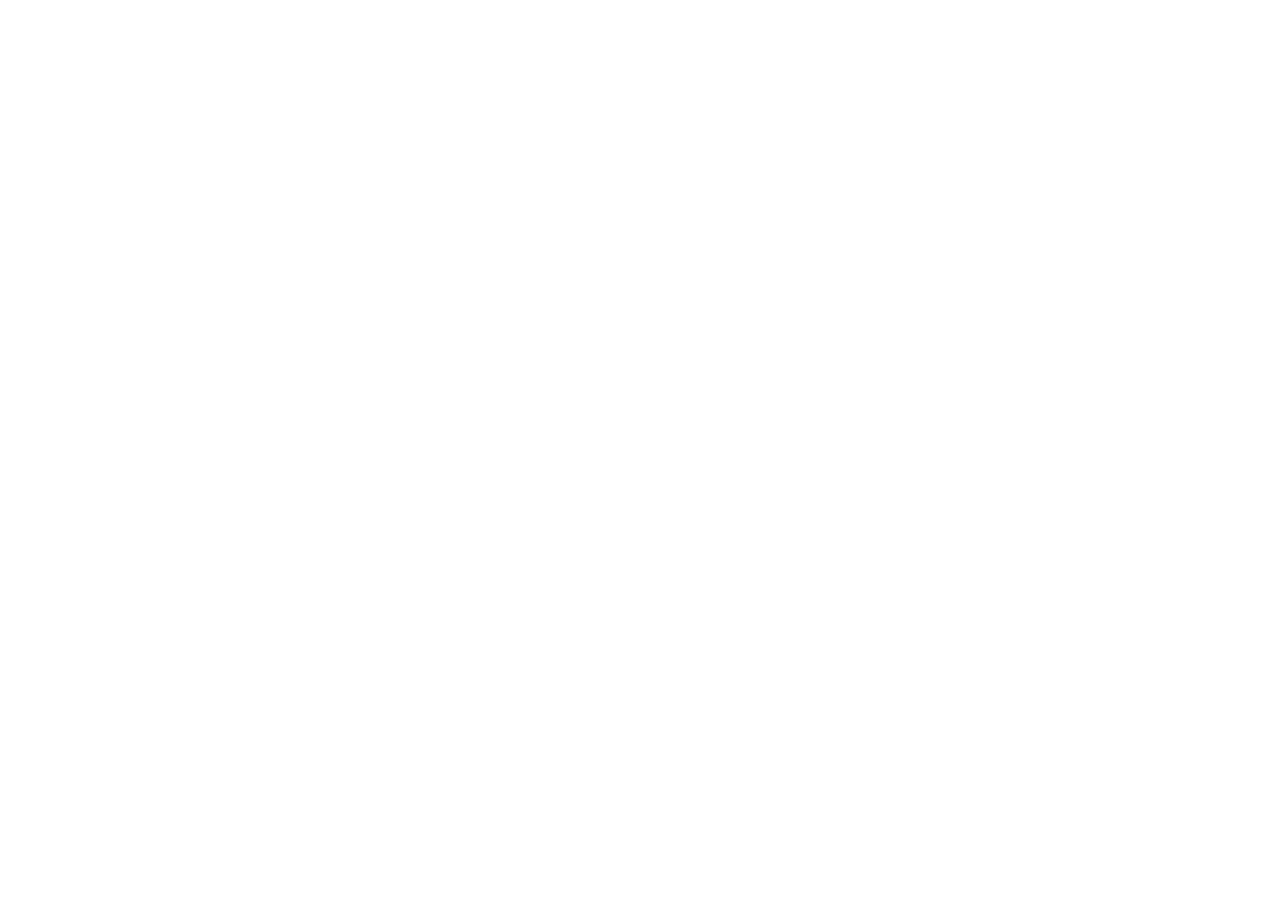
==== team.html @ 8ad2c8af "new page" ====
<!DOCTYPE html>
<html>
  <head>
    <meta charset="utf-8">
    <meta http-equiv="X-UA-Compatible" content="IE=edge">
    <meta name="viewport" content="width=device-width, initial-scale=1">

    <title>L'équipe Keepli</title>

    <link rel="stylesheet" href="https://maxcdn.bootstrapcdn.com/bootstrap/3.2.0/css/bootstrap.min.css">
    <link rel="stylesheet" href="https://maxcdn.bootstrapcdn.com/font-awesome/4.6.3/css/font-awesome.min.css">

    <!-- HTML5 Shim and Respond.js IE8 support of HTML5 elements and media queries -->
    <!-- Leave those next 4 lines if you care about users using IE8 -->
    <!--[if lt IE 9]>
      <script src="https://oss.maxcdn.com/html5shiv/3.7.2/html5shiv.min.js"></script>
      <script src="https://oss.maxcdn.com/respond/1.4.2/respond.min.js"></script>
    <![endif]-->
  </head>
  <body>



    <!-- TODO: Here goes your content! -->



    <!-- Including Bootstrap JS (with its jQuery dependency) so that dynamic components work -->
    <script src="https://ajax.googleapis.com/ajax/libs/jquery/1.11.1/jquery.min.js"></script>
    <script src="https://maxcdn.bootstrapcdn.com/bootstrap/3.2.0/js/bootstrap.min.js"></script>
  </body>
</html>
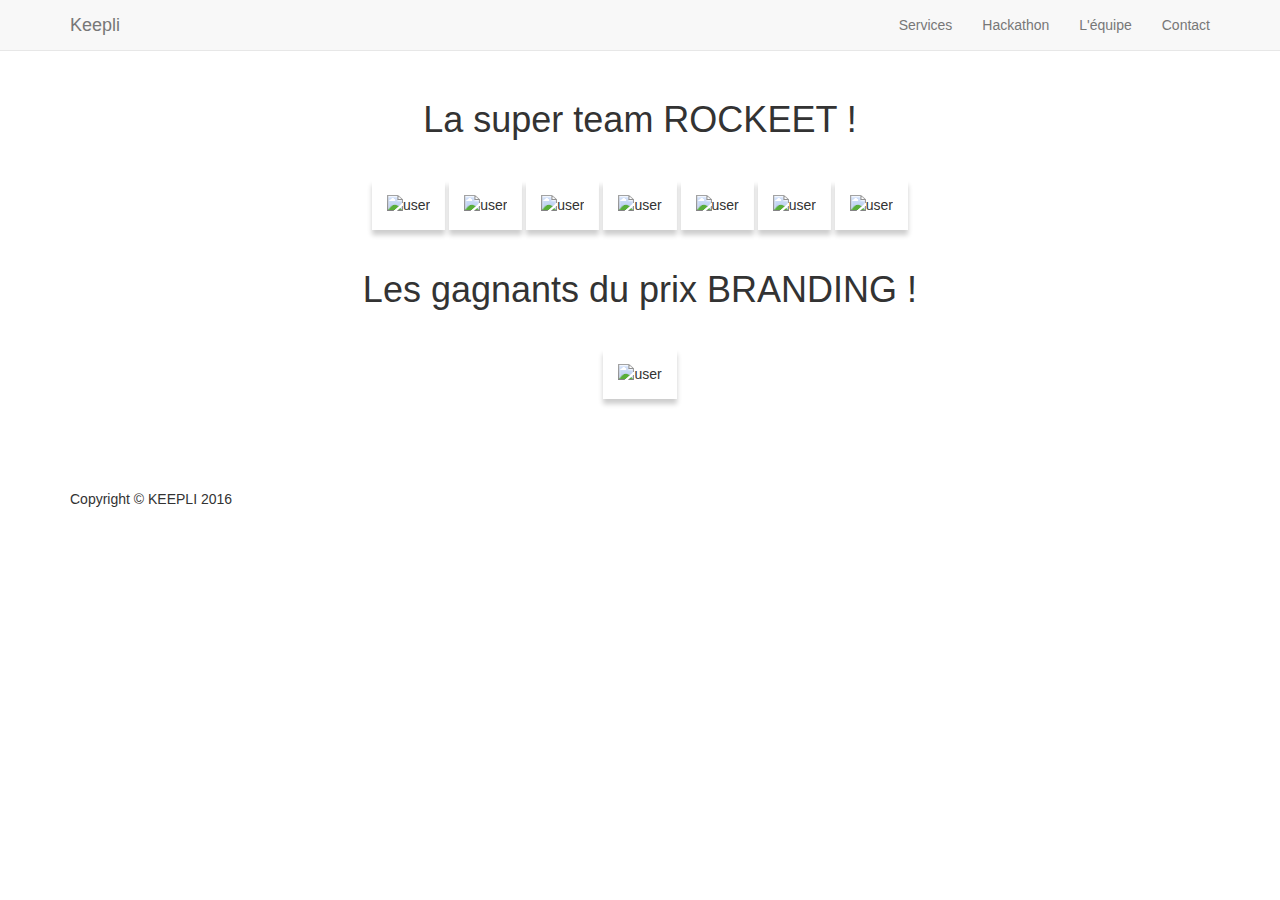
==== commit da773d0d: "Add files via upload" ====
--- a/team.html
+++ b/team.html
@@ -1,29 +1,101 @@
 <!DOCTYPE html>
-<html>
+<html lang="en">
   <head>
     <meta charset="utf-8">
     <meta http-equiv="X-UA-Compatible" content="IE=edge">
     <meta name="viewport" content="width=device-width, initial-scale=1">
 
-    <title>L'équipe Keepli</title>
-
+    <title>Keepli, une appli gagnante</title>
+    <link href="css/bootstrap.min.css" rel="stylesheet">
+    <link rel="stylesheet" type="text/css" href="index.css">
     <link rel="stylesheet" href="https://maxcdn.bootstrapcdn.com/bootstrap/3.2.0/css/bootstrap.min.css">
     <link rel="stylesheet" href="https://maxcdn.bootstrapcdn.com/font-awesome/4.6.3/css/font-awesome.min.css">
-
-    <!-- HTML5 Shim and Respond.js IE8 support of HTML5 elements and media queries -->
-    <!-- Leave those next 4 lines if you care about users using IE8 -->
-    <!--[if lt IE 9]>
-      <script src="https://oss.maxcdn.com/html5shiv/3.7.2/html5shiv.min.js"></script>
-      <script src="https://oss.maxcdn.com/respond/1.4.2/respond.min.js"></script>
-    <![endif]-->
   </head>
   <body>
 
+    <nav id="mainNav" class="navbar navbar-default navbar-custom navbar-fixed-top">
+        <div class="container">
+            <!-- Brand and toggle get grouped for better mobile display -->
+            <div class="navbar-header page-scroll">
+                <button type="button" class="navbar-toggle" data-toggle="collapse" data-target="#bs-example-navbar-collapse-1">
+                    <span class="sr-only">Toggle navigation</span> Menu <i class="fa fa-bars"></i>
+                </button>
+                <a class="navbar-brand page-scroll" href="index.html">Keepli</a>
+            </div>
+
+            <!-- Collect the nav links, forms, and other content for toggling -->
+            <div class="collapse navbar-collapse" id="bs-example-navbar-collapse-1">
+                <ul class="nav navbar-nav navbar-right">
+                    <li class="hidden">
+                        <a href="#page-top"></a>
+                    </li>
+                    <li>
+                        <a class="page-scroll" href="index.html">Services</a>
+                    </li>
+                    <li>
+                        <a class="page-scroll" href="index.html">Hackathon</a>
+                    </li>
+                    <li>
+                        <a class="page-scroll" href="team.html">L'équipe</a>
+                    </li>
+                    <li>
+                        <a class="page-scroll" href="index.html">Contact</a>
+                    </li>
+                </ul>
+            </div>
+            <!-- /.navbar-collapse -->
+        </div>
+        <!-- /.container-fluid -->
+    </nav>
+
+    <!-- space -->
+
+                <p>&nbsp</p>
+                <p>&nbsp</p>
+                <p>&nbsp</p>
+
+    <!-- CONTENT -->
+    <h1 align="center">La super team ROCKEET !</h1>
+    <div align="center" class="media-section">
+      <a id="team_presentation"></a>
+      <img src="img/nounous.jpg" alt="user" class="avatar-bordered">
+      <img src="img/k.jpg" alt="user" class="avatar-bordered">
+      <img src="img/keep.jpg" alt="user" class="avatar-bordered">
+      <img src="img/keepl.jpg" alt="user" class="avatar-bordered">
+      <img src="img/kk.jpg" alt="user" class="avatar-bordered">
+      <img src="img/team keepli.jpg" alt="user" class="avatar-bordered">
+      <img src="img/team.jpg" alt="user" class="avatar-bordered">
+    </div>
+    <div align="center">
+      <h1 align="center">Les gagnants du prix BRANDING !</h1>
+      <p>&nbsp</p>
+      <img src="img/keepli.jpg" alt="user" class="avatar-bordered2">
+    </div>
+
+       <!-- space -->
+
+                <p>&nbsp</p>
+                <p>&nbsp</p>
+                <p>&nbsp</p>
 
 
-    <!-- TODO: Here goes your content! -->
+    <!-- FOOTER -->
 
+    <footer>
+        <div class="container">
+            <div class="row">
+                <div class="col-md-4">
+                    <span class="copyright">Copyright &copy; KEEPLI 2016</span>
+                </div>
+                <div class="col-md-4">
+                </div>
+            </div>
+        </div>
+    </footer>
 
+       <!-- space -->
+
+                <p>&nbsp</p>
 
     <!-- Including Bootstrap JS (with its jQuery dependency) so that dynamic components work -->
     <script src="https://ajax.googleapis.com/ajax/libs/jquery/1.11.1/jquery.min.js"></script>
--- a/index.css
+++ b/index.css
@@ -0,0 +1,246 @@
+/* Main class */
+.navbar-wagon {
+  box-shadow: 0 1px 5px 0 rgba(0,0,0,0.07),0 1px 0 0 rgba(0,0,0,0.03);
+  background: white;
+  transition: all 0.3s ease;
+  display: flex;
+  height: 70px;
+  padding: 0px 30px;
+  align-items: center;
+  justify-content: space-between;
+}
+
+/* Optional class to fix the navbar on top */
+.navbar-wagon-fixed {
+  position: fixed;
+  left: 0px;
+  top: 0px;
+  z-index: 1;
+  width: 100%;
+}
+
+/* Navbar logo */
+.navbar-wagon-brand img {
+  width: 90px;
+}
+
+/* Navbar right section (with form, links, button) */
+.navbar-wagon-right {
+  display: flex;
+  align-items: center;
+  justify-content: space-between;
+}
+
+/* Navbar item */
+.navbar-wagon-item {
+  flex: 0 1 auto;
+  cursor: pointer;
+  padding: 0 20px;
+}
+
+/* Navbar standard link */
+.navbar-wagon-link {
+  color: #616668;
+  font-size: 14px;
+}
+.navbar-wagon-link:hover {
+  color: #da552f;
+  text-decoration: none;
+}
+
+/* Navbar right button */
+.navbar-wagon-button {
+  margin-left: 10px;
+  padding: 0 20px;
+  border-radius: 20em;
+  line-height: 40px;
+  background-color: #D23333;
+  color: white;
+  font-size: 14px;
+  border: 2px solid #D23333;
+}
+.navbar-wagon-button:hover {
+  color: white;
+  background: #D23333;
+  border-color: #ac2626;
+}
+
+/* Navbar search form */
+.navbar-wagon-search {
+  flex: 0 1 300px;
+  display: flex;
+  justify-content: flex-end;
+  padding: 0 10px;
+  position: relative;
+}
+.navbar-wagon-search-btn {
+  line-height: 40px;
+  color: #E6E6E6;
+  border: none;
+  background: transparent;
+  position: absolute;
+  right: 14px;
+  top: -2px;
+  z-index: 1;
+}
+.navbar-wagon-search-input {
+  flex: 0 1 300px;
+  transition: all 0.15s ease;
+  line-height: 40px;
+  font-weight: lighter;
+  color: #666666;
+  border: 1px solid #E6E6E6;
+  border-radius: 5px;
+  padding: 0 10px;
+  font-size: 14px;
+  outline: none;
+}
+.navbar-wagon-search-input:focus  {
+  border: 1px solid #CCCCCC;
+}
+
+/* Navbar dropdown menu */
+
+.dropdown img {
+  width: 60px;
+}
+.navbar-wagon-dropdown-menu {
+  margin-top: 15px;
+  box-shadow: 1px 1px 4px #E6E6E6;
+  border-color: #E6E6E6;
+}
+.navbar-wagon-dropdown-menu li > a {
+  transition: color 0.3s ease;
+  font-weight: lighter !important;
+  color: #999999 !important;
+  font-size: 15px !important;
+  line-height: 22px !important;
+  padding: 10px 20px;
+}
+.navbar-wagon-dropdown-menu li > a:hover {
+  background: transparent !important;
+  color: black !important;
+}
+.navbar-wagon-dropdown-menu:before {
+  content: ' ';
+  height: 10px;
+  width: 10px;
+  position: absolute;
+  right: 10px;
+  top: -6px;
+  background-color: white;
+  transform: rotate(45deg);
+  border-left: 1px solid #E6E6E6;
+  border-top: 1px solid #E6E6E6;
+}
+
+.banner {
+  color: white;
+  text-align: center;
+  height: 100vh;
+  /* if you have a 70px navbar => height: calc(100vh - 70px); */
+  background-size: cover !important;
+  display: flex;
+  align-items: center;
+  justify-content: center;
+}
+.banner h1 {
+  font-size: 50px;
+  font-weight: bold;
+  text-shadow: 0px 1px rgba(0, 0, 0, 0.2);
+}
+.banner p {
+  font-size: 20px;
+  font-weight: lighter;
+  color: rgba(255, 255, 255, 0.7);
+  margin-bottom: 20px;
+}
+
+/* Social Networks */
+
+.media {
+  display: flex;
+}
+.media-body {
+  flex: 1 1 auto;
+  padding: 20px;
+}
+.media-body img {
+  width: 100%;
+}
+.media-aside {
+  flex: 0 0 400px;
+  padding: 30px;
+  align-self: stretch;
+  background: #F8F7F7;
+  border-left: 1px solid #f0efef;
+}
+.media-section {
+  margin: 40px auto;
+}
+.media-section:first-child {
+  margin-top: 0;
+}
+.media-section:last-child {
+  margin-bottom: 0;
+}
+
+.share-links {
+  display: flex;
+  align-items: center;
+  justify-content: space-between;
+}
+.share-link {
+  flex: 0 0 24%;
+  color: white;
+  font-size: 18px;
+  padding: 10px 0;
+  text-align: center;
+  border-radius: 2px;
+  cursor: pointer;
+  &:hover {
+    color: white;
+  }
+}
+.bg-text {
+  background: #4a4a4a;
+}
+.bg-email {
+  background: #aeaeae;
+}
+.bg-twitter {
+  background: #00a3e1;
+}
+.bg-facebook {
+  background: #3b5998;
+}
+
+.avatar {
+  width: 30px;
+  border-radius: 50%;
+}
+.avatar-large {
+  width: 50px;
+  border-radius: 50%;
+}
+.avatar-bordered {
+  width: 300px;
+  border-radius: 0%;
+  box-shadow: 0 5px 5px rgba(0,0,0,0.2);
+  border: white 15px solid;
+  height: 270px;
+}
+
+.avatar-bordered2 {
+  width: 600px;
+  border-radius: 0%;
+  box-shadow: 0 5px 5px rgba(0,0,0,0.2);
+  border: white 15px solid;
+  height: 750px;
+}
+.avatar-square {
+  width: 30px;
+  border-radius: 0px;
+  box-shadow: 0 1px 2px rgba(0,0,0,0.2);
+  border: white 1px solid;
+}
